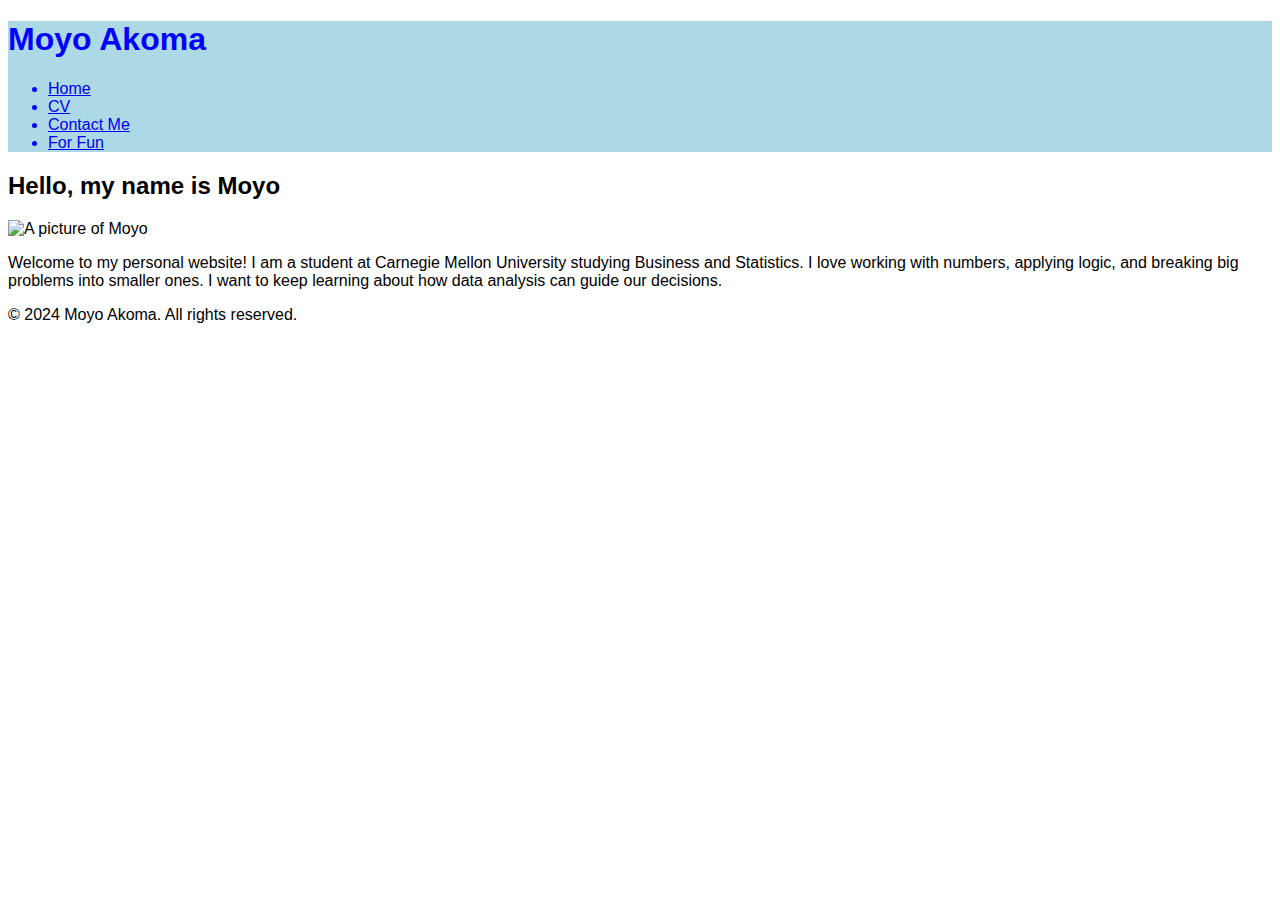
==== index.html @ 2a6f37a3 "Add files via upload" ====
<!DOCTYPE html>
<html lang="en">

<head>
    <meta name="author" content="Moyo Akoma">
    <meta name="keywords" content="Carnegie Mellon University, Information Systems">
    <meta name="description" content="Akoma professional website">
    <title>Moyo Akoma</title>
</head>

<body style="font-family: Arial;">
    <header style="color:blue; background:lightblue;">
        <h1>Moyo Akoma</h1>
        <nav>
        <ul>
            <li><a href="index.html">Home</a></li>
            <li><a href="views/cv.html">CV</a></li>
            <li><a href="views/contact.html">Contact Me</a></li>
            <li><a href="views/fun.html">For Fun</a></li>
        </ul>
    </nav>
    </header>

    <div class="main">
        <h2>Hello, my name is Moyo</h2>
    
        <img src="static/Ross.jpg" alt="A picture of Moyo">
    
        <p id="intro">
            Welcome to my personal website! I am a student at Carnegie Mellon University studying Business and Statistics. 
            I love working with numbers, applying logic, and breaking big problems into smaller ones. I want to keep learning about how data analysis can guide our decisions. 
        </p>
    </div>

    <footer>
        <p>&copy; 2024 Moyo Akoma. All rights reserved.</p>
    </footer>
</body>


</html>
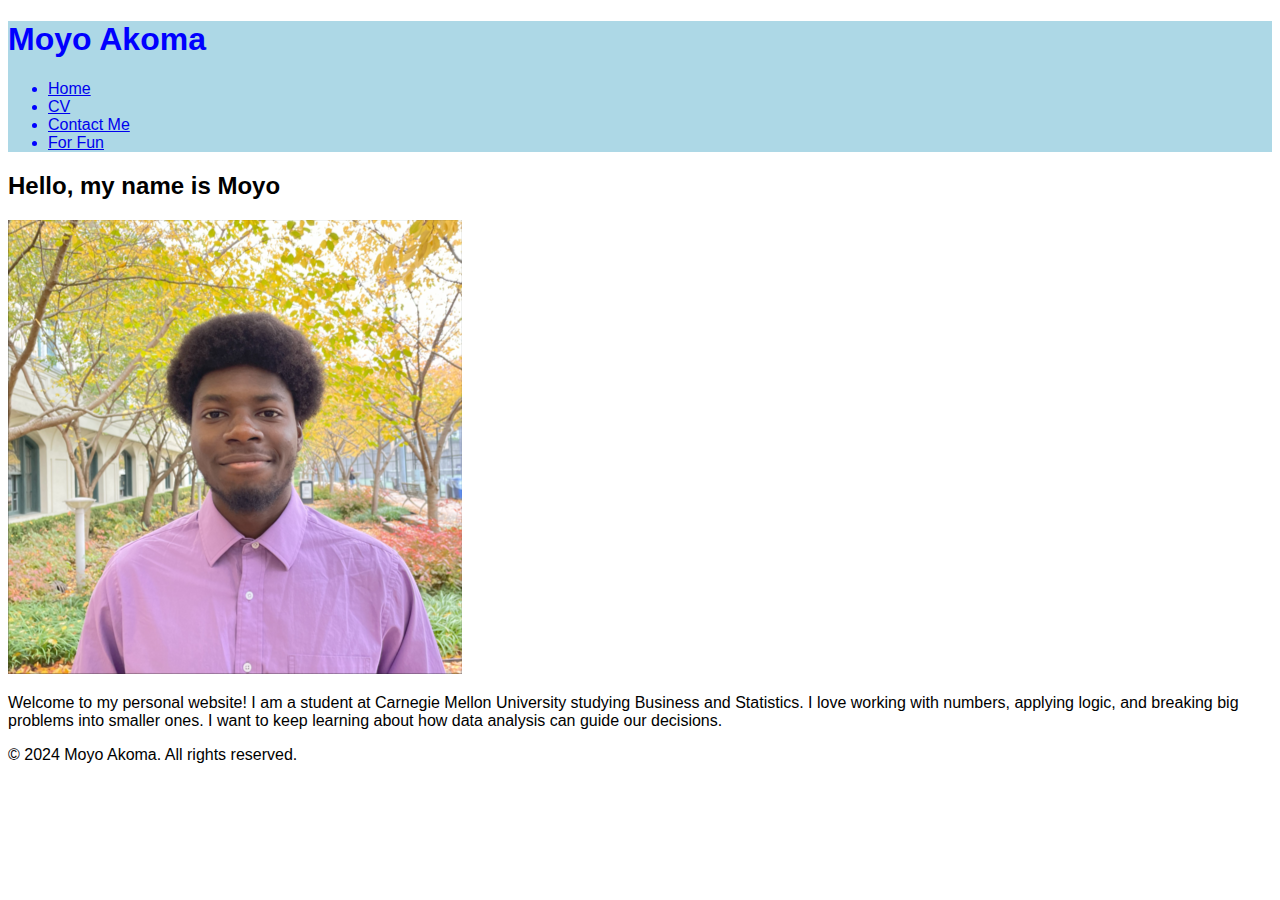
==== commit 214cad34: "Upload lab 1" ====
--- a/index.html
+++ b/index.html
@@ -24,7 +24,7 @@
     <div class="main">
         <h2>Hello, my name is Moyo</h2>
     
-        <img src="static/Ross.jpg" alt="A picture of Moyo">
+        <img src="static/Rossmall.png" alt="A picture of Moyo">
     
         <p id="intro">
             Welcome to my personal website! I am a student at Carnegie Mellon University studying Business and Statistics. 
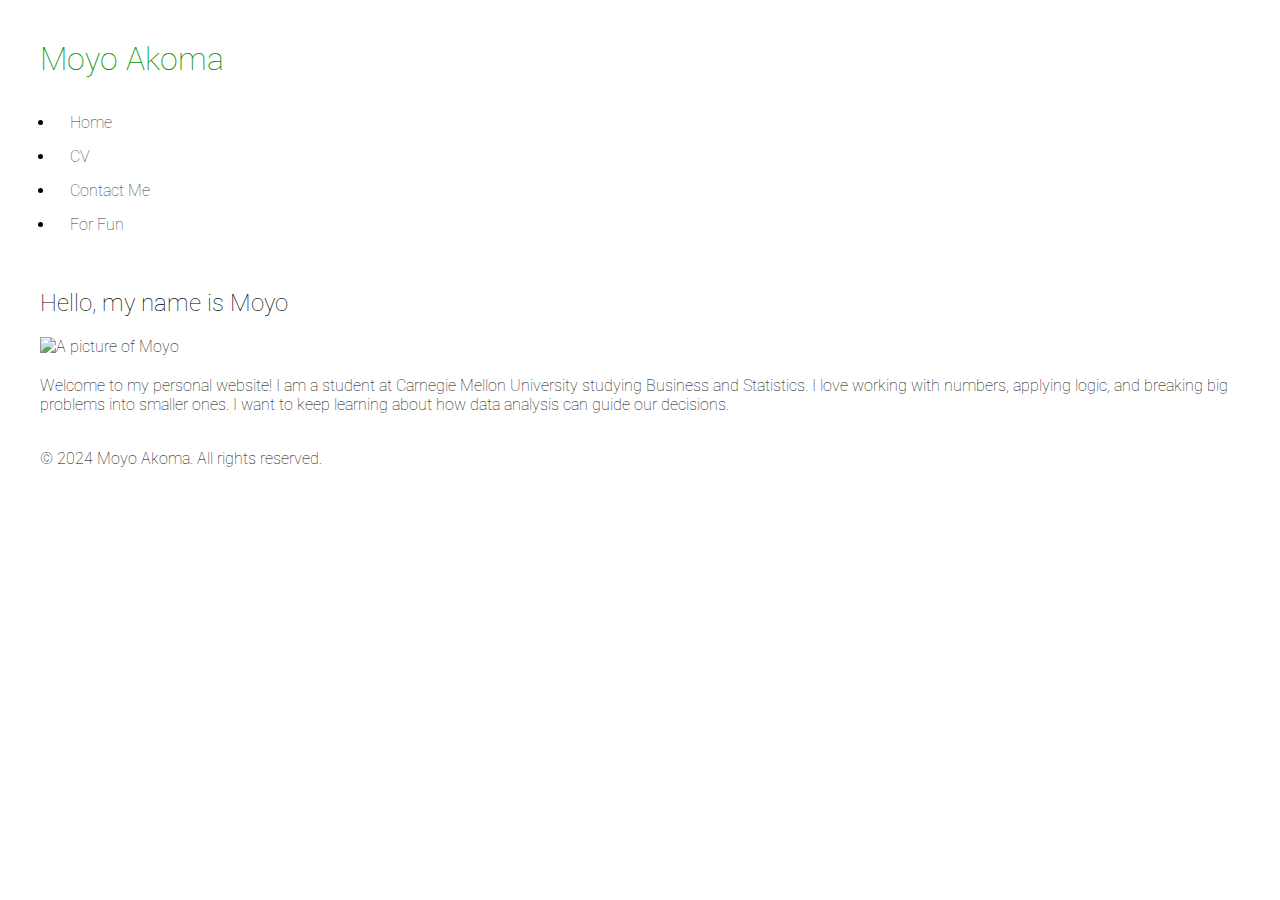
==== commit 8005edca: "Add lab 2" ====
--- a/index.html
+++ b/index.html
@@ -2,23 +2,27 @@
 <html lang="en">
 
 <head>
+    <link rel="preconnect" href="https://fonts.googleapis.com">
+    <link rel="preconnect" href="https://fonts.gstatic.com" crossorigin>
+    <link href="https://fonts.googleapis.com/css2?family=Roboto:ital,wght@0,100..900;1,100..900&display=swap" rel="stylesheet">
+    <link rel="stylesheet" href="./static/style.css">
     <meta name="author" content="Moyo Akoma">
     <meta name="keywords" content="Carnegie Mellon University, Information Systems">
     <meta name="description" content="Akoma professional website">
     <title>Moyo Akoma</title>
 </head>
 
-<body style="font-family: Arial;">
-    <header style="color:blue; background:lightblue;">
-        <h1>Moyo Akoma</h1>
+<body>
+    <header>
+        <h1 id="webname">Moyo Akoma</h1>
         <nav>
-        <ul>
-            <li><a href="index.html">Home</a></li>
-            <li><a href="views/cv.html">CV</a></li>
-            <li><a href="views/contact.html">Contact Me</a></li>
-            <li><a href="views/fun.html">For Fun</a></li>
-        </ul>
-    </nav>
+            <ul>
+                <li><a href="index.html" class="nav-link">Home</a></li>
+                <li><a href="views/cv.html" class="nav-link">CV</a></li>
+                <li><a href="views/contact.html" class="nav-link">Contact Me</a></li>
+                <li><a href="views/fun.html" class="nav-link">For Fun</a></li>
+            </ul>
+        </nav>
     </header>
 
     <div class="main">
--- a/static/style.css
+++ b/static/style.css
@@ -0,0 +1,42 @@
+* {
+    font-family: 'Roboto', sans-serif;
+    font-optical-sizing: auto;
+    font-weight: 100;
+    font-style: normal;
+    padding: 5px;
+    margin: 5px;
+}
+#webname {
+    color: #009000;
+}
+.nav-link {
+    text-decoration: none;
+    color: #333333;
+    margin-right: 15px;
+}
+th {
+    padding: 12px 0;
+    background-color: #333
+    color: white;
+    width: fit-content;
+}
+tr:nth-child(even) {
+    background-color: #f2f2f2;
+}
+form * {
+    display: block;
+    margin: auto;
+    text-align: center;
+}
+input[type="submit"] {
+    background-color: #009000;
+    color: white;
+    border: none;
+    padding: 10px 20px;
+    border-radius: 25px;
+    cursor: pointer;
+}
+
+input[type="submit"]:hover {
+    background-color: #007A00;
+}
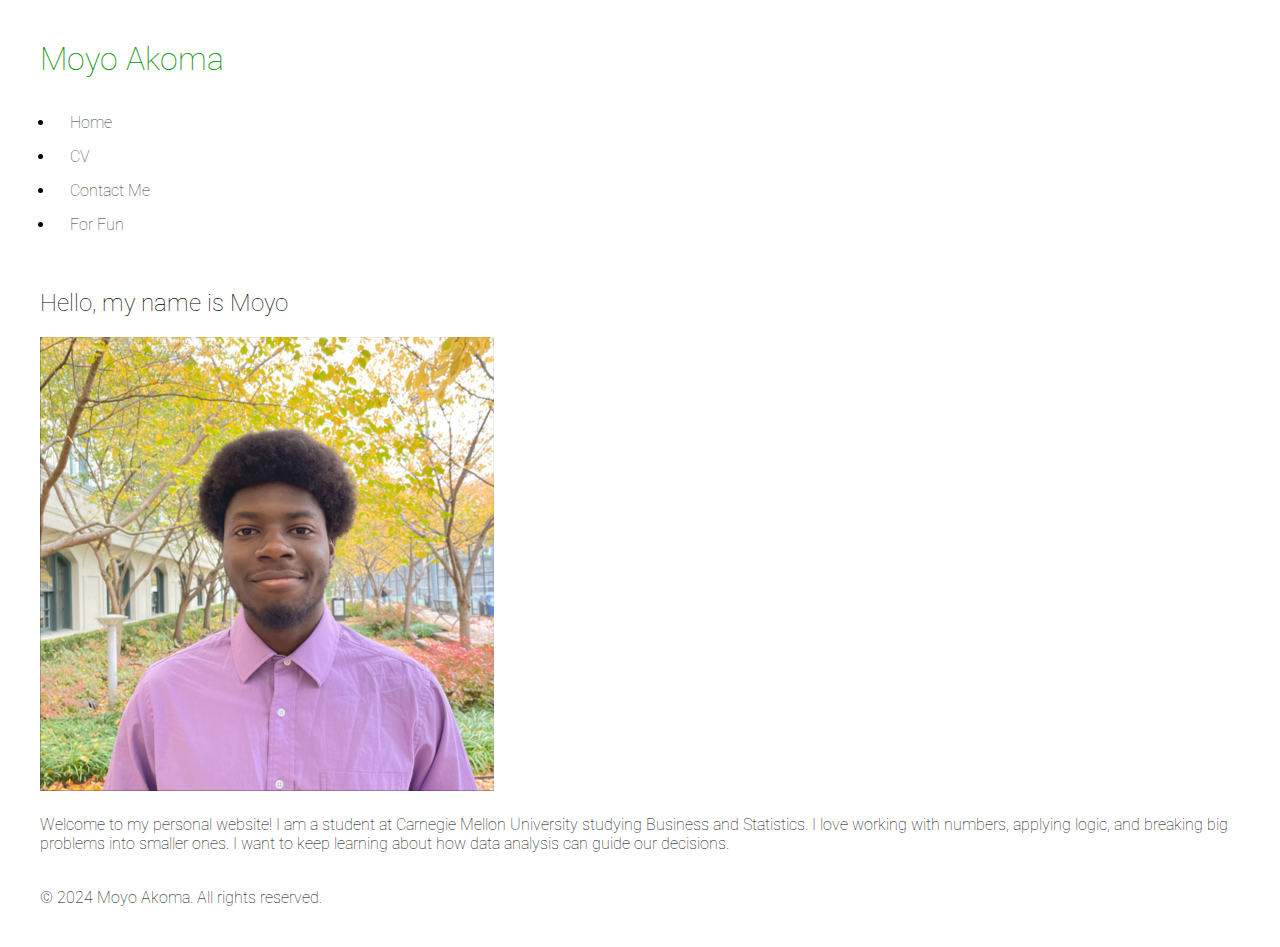
==== commit efc5ce92: "Add files via upload" ====
--- a/index.html
+++ b/index.html
@@ -16,13 +16,13 @@
     <header>
         <h1 id="webname">Moyo Akoma</h1>
         <nav>
-            <ul>
-                <li><a href="index.html" class="nav-link">Home</a></li>
-                <li><a href="views/cv.html" class="nav-link">CV</a></li>
-                <li><a href="views/contact.html" class="nav-link">Contact Me</a></li>
-                <li><a href="views/fun.html" class="nav-link">For Fun</a></li>
-            </ul>
-        </nav>
+        <ul>
+            <li><a href="index.html" class="nav-link">Home</a></li>
+            <li><a href="views/cv.html" class="nav-link">CV</a></li>
+            <li><a href="views/contact.html" class="nav-link">Contact Me</a></li>
+            <li><a href="views/fun.html" class="nav-link">For Fun</a></li>
+        </ul>
+    </nav>
     </header>
 
     <div class="main">
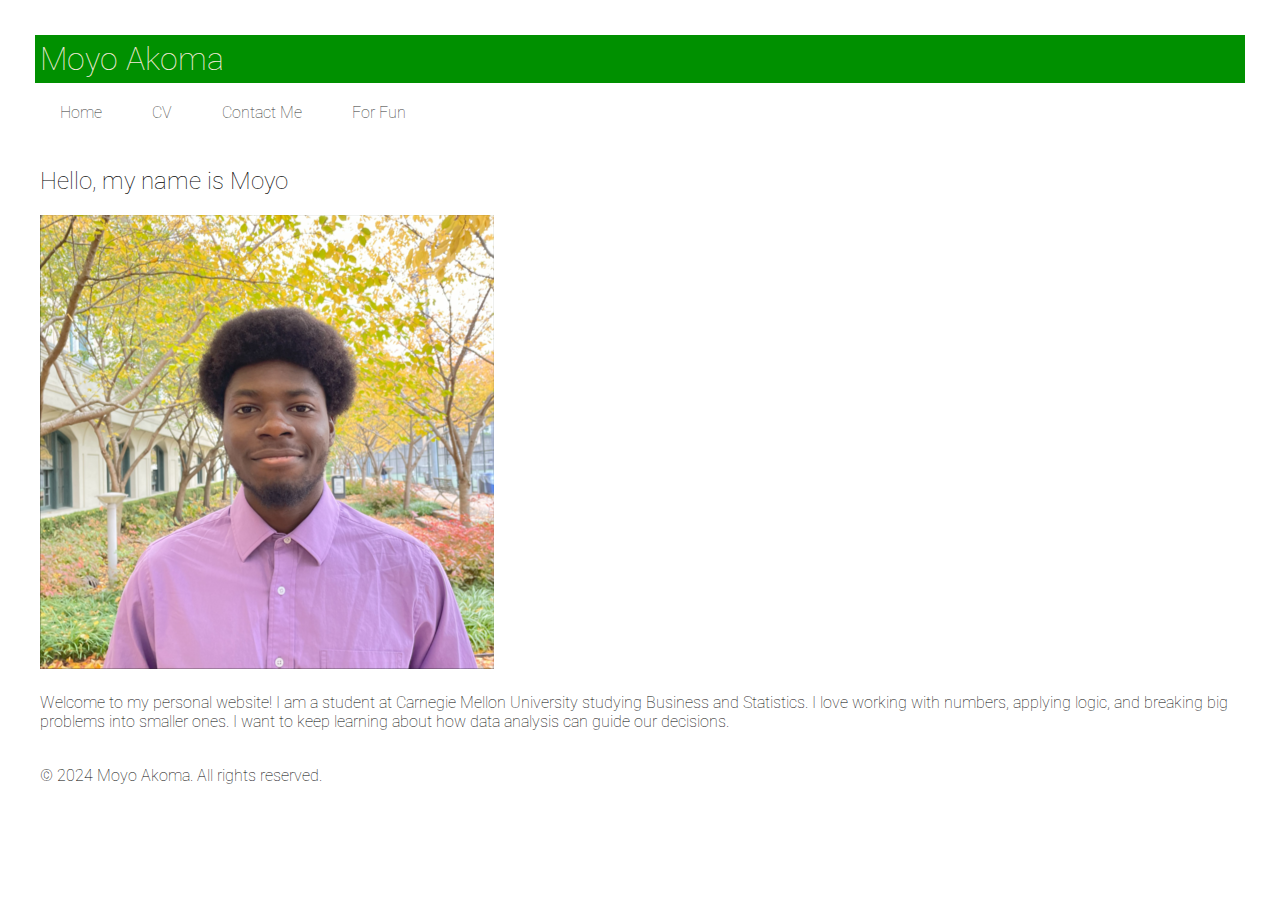
==== commit 56b8826b: "Add files via upload" ====
--- a/index.html
+++ b/index.html
@@ -1,45 +1,44 @@
-<!DOCTYPE html>
-<html lang="en">
-
-<head>
-    <link rel="preconnect" href="https://fonts.googleapis.com">
-    <link rel="preconnect" href="https://fonts.gstatic.com" crossorigin>
-    <link href="https://fonts.googleapis.com/css2?family=Roboto:ital,wght@0,100..900;1,100..900&display=swap" rel="stylesheet">
-    <link rel="stylesheet" href="./static/style.css">
-    <meta name="author" content="Moyo Akoma">
-    <meta name="keywords" content="Carnegie Mellon University, Information Systems">
-    <meta name="description" content="Akoma professional website">
-    <title>Moyo Akoma</title>
-</head>
-
-<body>
-    <header>
-        <h1 id="webname">Moyo Akoma</h1>
-        <nav>
-        <ul>
-            <li><a href="index.html" class="nav-link">Home</a></li>
-            <li><a href="views/cv.html" class="nav-link">CV</a></li>
-            <li><a href="views/contact.html" class="nav-link">Contact Me</a></li>
-            <li><a href="views/fun.html" class="nav-link">For Fun</a></li>
-        </ul>
-    </nav>
-    </header>
-
-    <div class="main">
-        <h2>Hello, my name is Moyo</h2>
-    
-        <img src="static/Rossmall.png" alt="A picture of Moyo">
-    
-        <p id="intro">
-            Welcome to my personal website! I am a student at Carnegie Mellon University studying Business and Statistics. 
-            I love working with numbers, applying logic, and breaking big problems into smaller ones. I want to keep learning about how data analysis can guide our decisions. 
-        </p>
-    </div>
-
-    <footer>
-        <p>&copy; 2024 Moyo Akoma. All rights reserved.</p>
-    </footer>
-</body>
-
-
-</html>
+<!DOCTYPE html>
+<html lang="en">
+
+<head>
+    <script defer src="./static/script.js"></script>
+    <link rel="preconnect" href="https://fonts.googleapis.com">
+    <link rel="preconnect" href="https://fonts.gstatic.com" crossorigin>
+    <link href="https://fonts.googleapis.com/css2?family=Roboto:ital,wght@0,100..900;1,100..900&display=swap" rel="stylesheet">
+    <link rel="stylesheet" href="./static/style.css">
+    <meta name="author" content="Moyo Akoma">
+    <meta name="keywords" content="Carnegie Mellon University, Information Systems">
+    <meta name="description" content="Akoma professional website">
+    <title>Moyo Akoma</title>
+</head>
+
+<body>
+    <header>
+        <h1 id="webname">Moyo Akoma</h1>
+        <nav>
+            <li><a href="index.html" class="nav-link">Home</a></li>
+            <li><a href="views/cv.html" class="nav-link">CV</a></li>
+            <li><a href="views/contact.html" class="nav-link">Contact Me</a></li>
+            <li><a href="views/fun.html" class="nav-link">For Fun</a></li>
+    </nav>
+    </header>
+
+    <div class="main">
+        <h2>Hello, my name is Moyo</h2>
+    
+        <img src="static/Rossmall.png" alt="A picture of Moyo">
+    
+        <p id="intro">
+            Welcome to my personal website! I am a student at Carnegie Mellon University studying Business and Statistics. 
+            I love working with numbers, applying logic, and breaking big problems into smaller ones. I want to keep learning about how data analysis can guide our decisions. 
+        </p>
+    </div>
+
+    <footer>
+        <p>&copy; 2024 Moyo Akoma. All rights reserved.</p>
+    </footer>
+</body>
+
+
+</html>
--- a/static/style.css
+++ b/static/style.css
@@ -7,16 +7,24 @@
     margin: 5px;
 }
 #webname {
-    color: #009000;
+    color: #f5eadb;
+    background-color: #009000;
 }
 .nav-link {
+    list-style: none;
     text-decoration: none;
     color: #333333;
     margin-right: 15px;
+    display:space-around;
+}
+nav {
+    list-style: none;
+    text-decoration: none;
+    display: flex;
 }
 th {
     padding: 12px 0;
-    background-color: #333
+    background-color: #333;
     color: white;
     width: fit-content;
 }
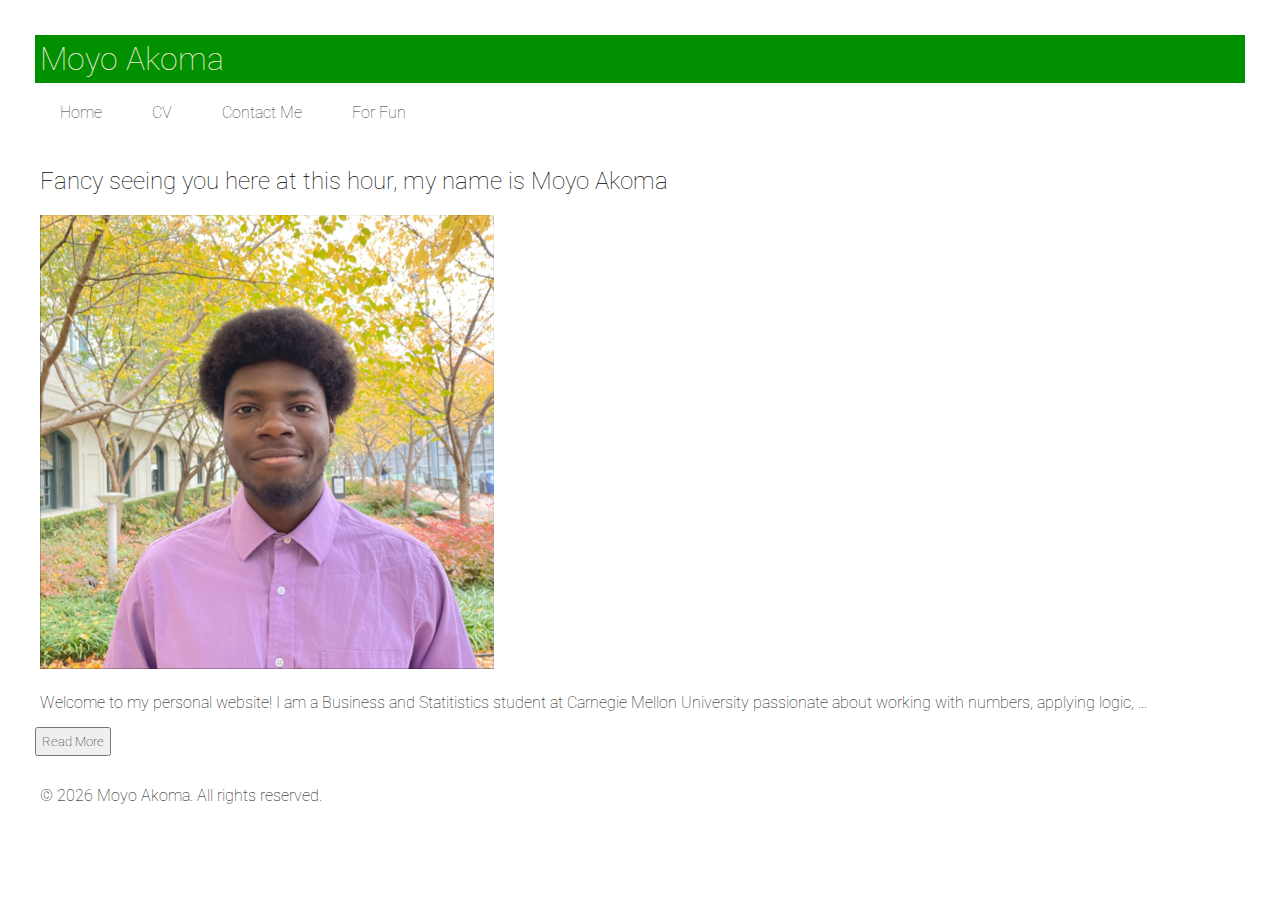
==== commit b31a3d87: "Add files via upload" ====
--- a/index.html
+++ b/index.html
@@ -10,10 +10,12 @@
     <meta name="author" content="Moyo Akoma">
     <meta name="keywords" content="Carnegie Mellon University, Information Systems">
     <meta name="description" content="Akoma professional website">
+    <meta charset="UTF-8">
     <title>Moyo Akoma</title>
+    <script src="https://code.jquery.com/jquery-3.6.0.min.js"></script>
 </head>
 
-<body>
+<body onload="addYear()">
     <header>
         <h1 id="webname">Moyo Akoma</h1>
         <nav>
@@ -25,18 +27,19 @@
     </header>
 
     <div class="main">
-        <h2>Hello, my name is Moyo</h2>
+        <h2 id="greeting">Hello, my name is Moyo</h2>
     
         <img src="static/Rossmall.png" alt="A picture of Moyo">
-    
-        <p id="intro">
-            Welcome to my personal website! I am a student at Carnegie Mellon University studying Business and Statistics. 
-            I love working with numbers, applying logic, and breaking big problems into smaller ones. I want to keep learning about how data analysis can guide our decisions. 
-        </p>
+
+        <p id="shortBio">Welcome to my personal website! I am a Business and Statitistics student at Carnegie Mellon University passionate about working with numbers, applying logic, ...</p>
+        <p id="longBio" style="display: none;">Welcome to my personal website! I am a Business and Statitistics student at Carnegie Mellon University passionate about working with numbers, 
+            applying logic, and breaking big problems into smaller ones. I want to keep learning about how data analysis can guide our decisions. </p>
+        <button id="toggleBio">Read More</button>
+        
     </div>
 
     <footer>
-        <p>&copy; 2024 Moyo Akoma. All rights reserved.</p>
+        <p id="copyYear"></p>
     </footer>
 </body>
 
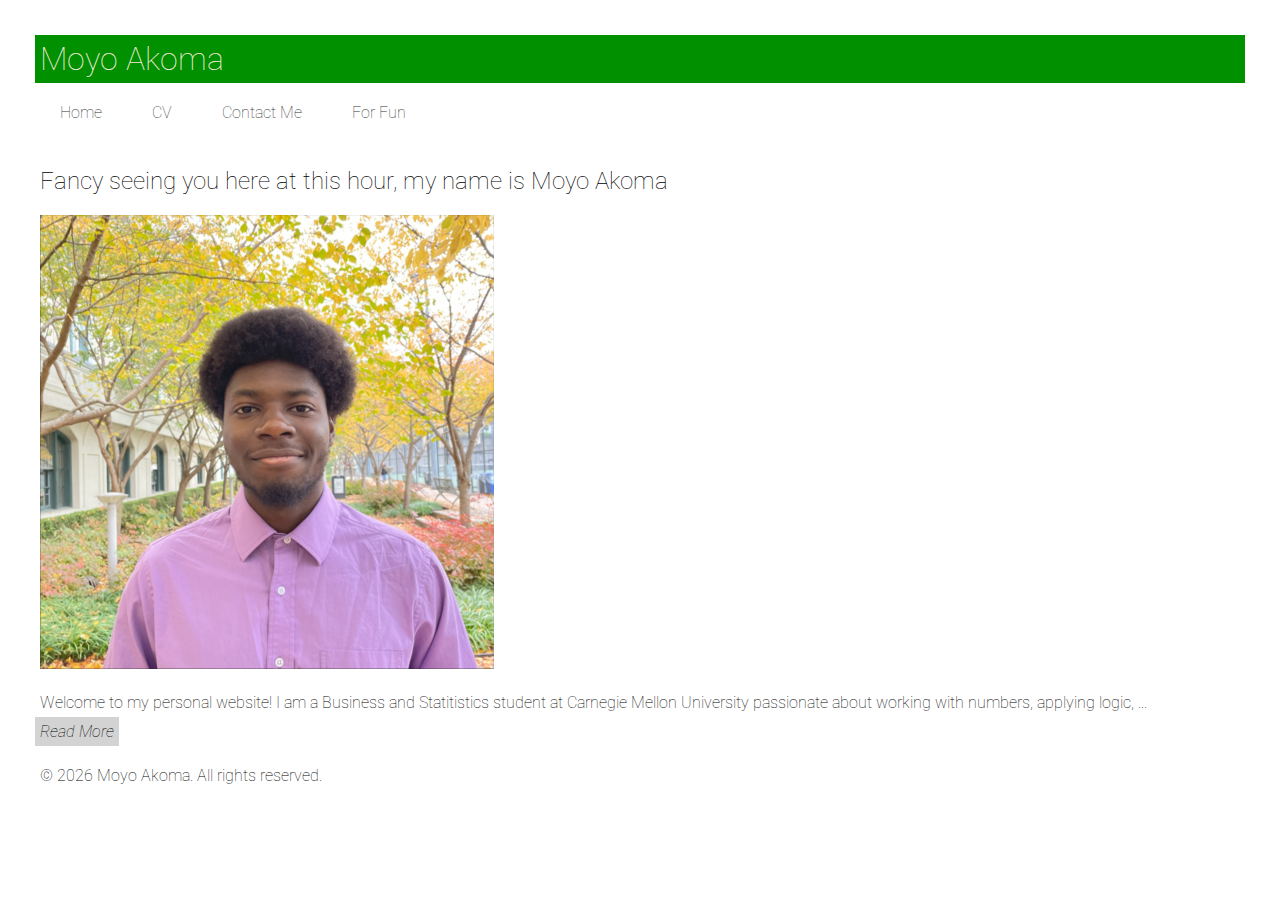
==== commit d8c63a73: "Lab4 valid" ====
--- a/index.html
+++ b/index.html
@@ -31,10 +31,11 @@
     
         <img src="static/Rossmall.png" alt="A picture of Moyo">
 
-        <p id="shortBio">Welcome to my personal website! I am a Business and Statitistics student at Carnegie Mellon University passionate about working with numbers, applying logic, ...</p>
-        <p id="longBio" style="display: none;">Welcome to my personal website! I am a Business and Statitistics student at Carnegie Mellon University passionate about working with numbers, 
-            applying logic, and breaking big problems into smaller ones. I want to keep learning about how data analysis can guide our decisions. </p>
-        <button id="toggleBio">Read More</button>
+        <span id="shortBio">Welcome to my personal website! I am a Business and Statitistics student at Carnegie Mellon University passionate about working with numbers, applying logic, ...</span>
+        <span id="readMore">Read More</span>
+        <span id="longBio"><br>Welcome to my personal website! I am a Business and Statitistics student at Carnegie Mellon University passionate about working with numbers, 
+            applying logic, and breaking big problems into smaller ones. I want to keep learning about how data analysis can guide our decisions. </span>
+        <span id="readLess">Read Less</span>
         
     </div>
 
--- a/static/style.css
+++ b/static/style.css
@@ -48,3 +48,23 @@
 input[type="submit"]:hover {
     background-color: #007A00;
 }
+
+#ReadMoreButt{
+    background-color: lightgray;
+    border: 0px;
+    border-radius: 16px;
+    font-size:large;}
+
+#shortBio{
+    display: block;}
+
+#readLess, #longIntro{
+    display: none;}
+
+#readLess, #readMore{
+    font-style: italic;
+    background-color: lightgrey;}
+
+#validateMess{
+    width: max-content;
+    margin: auto;}
